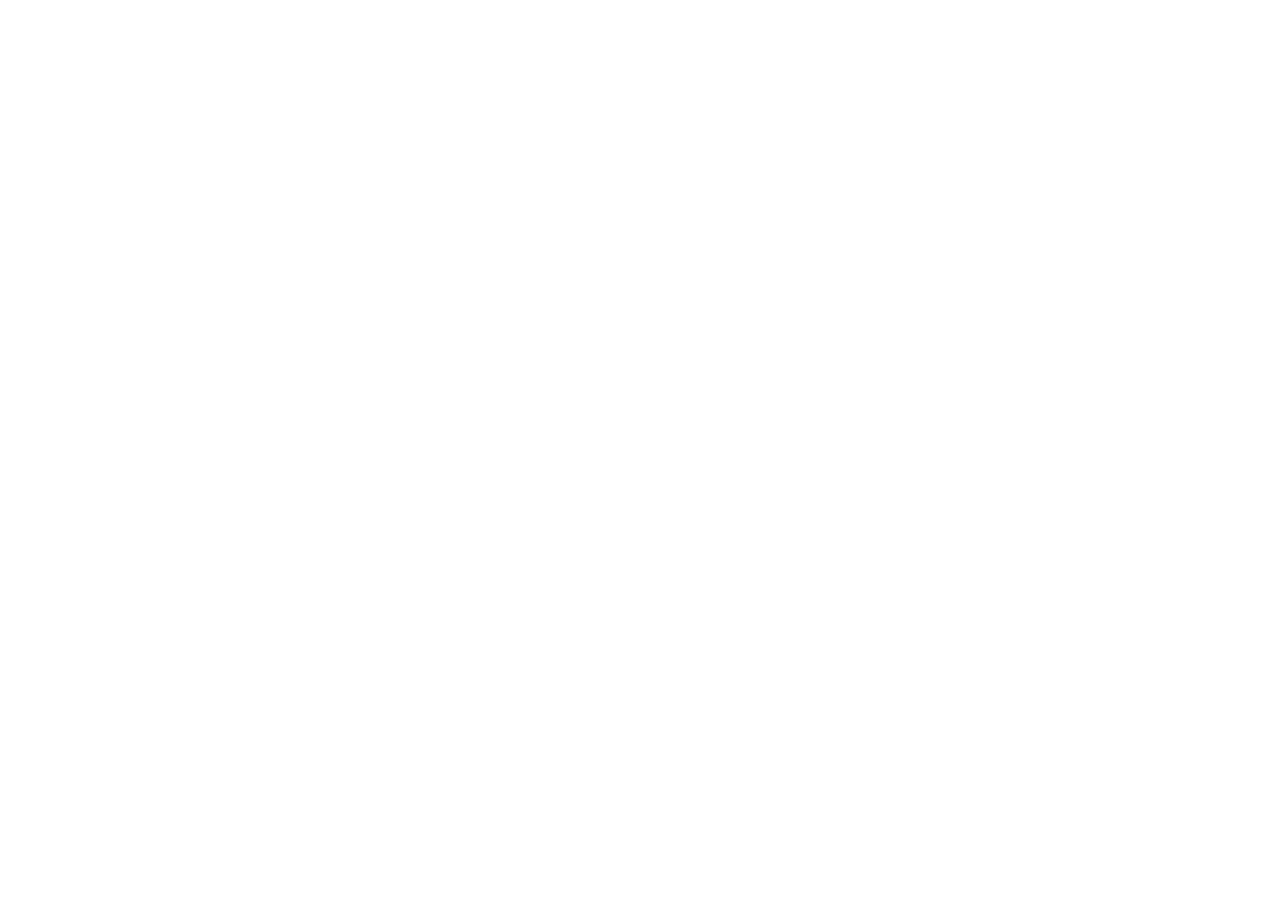
==== index.html @ 668df5cd "Created the initial file structure for the project." ====
<!DOCTYPE html>
<html lang="en">
<head>
    <meta charset="UTF-8">
    <meta name="viewport" content="width=device-width, initial-scale=1.0">
    <title>Document</title>
</head>
<body>
    
</body>
</html>
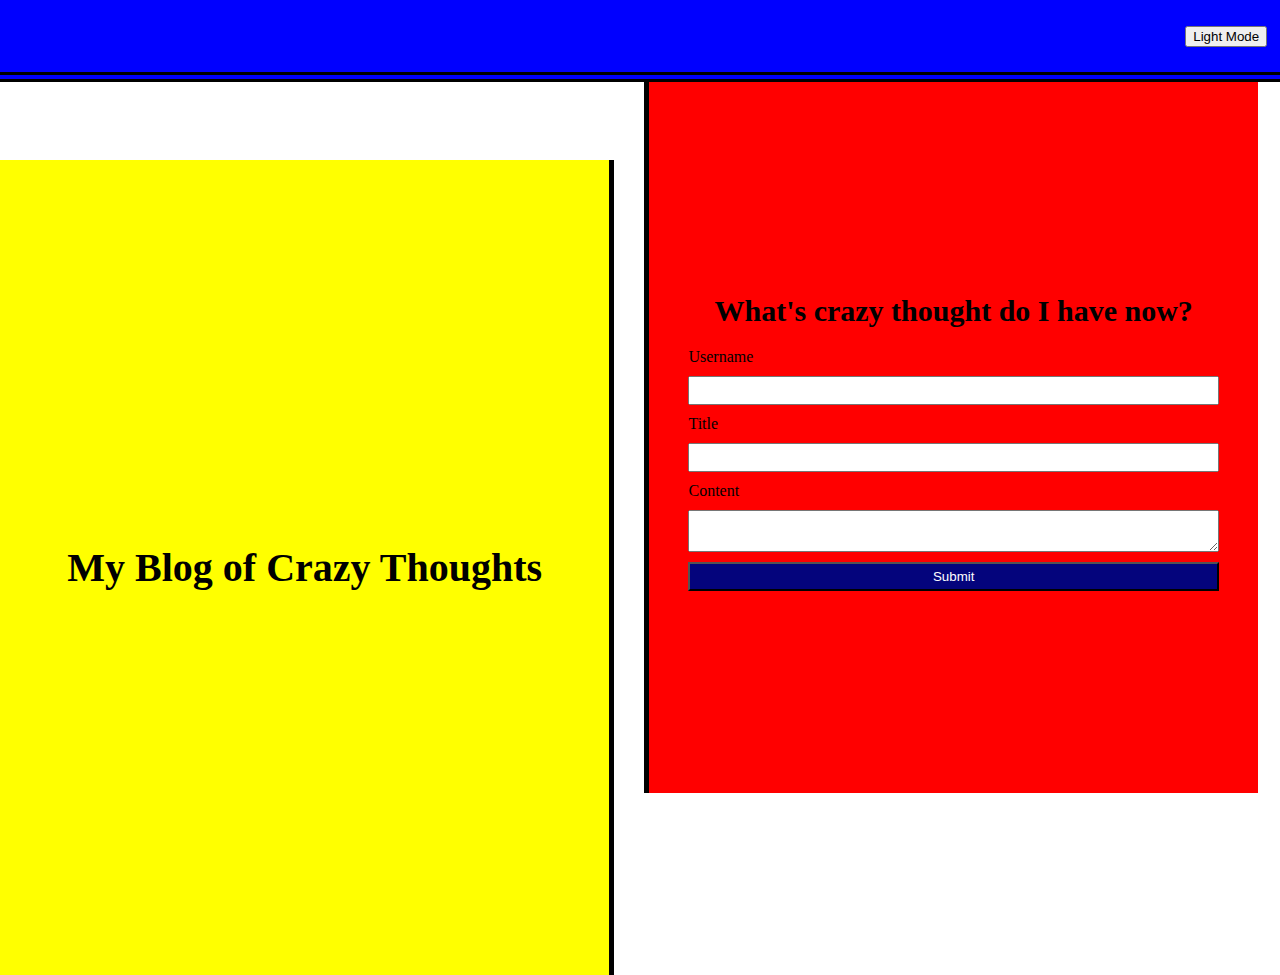
==== commit c3dfb396: "Created the general HTML and CSS layout for the form webpage." ====
--- a/index.html
+++ b/index.html
@@ -3,9 +3,30 @@
 <head>
     <meta charset="UTF-8">
     <meta name="viewport" content="width=device-width, initial-scale=1.0">
-    <title>Document</title>
+    <title>My Blog Homepage</title>
+    <link rel="stylesheet" href="./assets/css/form.css"/>
 </head>
 <body>
-    
+    <header>
+        <button>Light Mode</button>
+    </header>
+    <div id="container">
+        <aside>
+            <h1>My Blog of Crazy Thoughts</h1>
+        </aside>
+        <form>
+            <h2>What's crazy thought do I have now?</h2>
+            <div id="inner-form-div">
+                <label for="username">Username</Label>
+                <input id="username" for="username">
+                <label for="title">Title</label>
+                <input id="title" for="input">
+                <label for="content">Content</label>
+                <textarea id="content" for="content"></textarea>
+                <button id="submit">Submit</button>
+            </div>
+        </form>
+    </div>
+    <script src="./assets/js/form.js"></script>
 </body>
 </html>--- a/assets/css/form.css
+++ b/assets/css/form.css
@@ -0,0 +1,66 @@
+* {
+    box-sizing: border-box;
+    margin: 0;
+}
+    
+header {
+    text-align: right;
+    padding: 2% 1%;
+    border-bottom: 10px double black;
+    background-color: blue;
+}
+
+aside {
+    display: inline-block;
+    text-align: center;
+    border-right: 5px solid black;
+    margin-right: 1%;
+    width: 48%;
+    padding: 30% 10px;
+    background-color: yellow;
+}
+
+form {
+    display: inline-block;
+    text-align: center;
+    border-left: 5px solid black;
+    margin-left: 1%;
+    padding: 15% 10px;
+    width: 48%;
+    background-color: red;
+}
+
+h1 {
+    font-size: 40px;
+}
+
+h2 {
+    font-size: 30px;
+    margin: 20px 0px;
+}
+
+.container {
+    display: inline;
+}
+
+#inner-form-div {
+    display: block;
+    text-align: left;
+    padding: 0px 5%;
+    margin: auto;
+}
+
+#username,
+#title,
+#content,
+#submit {
+    width: 100%;
+    margin: 10px 0px;
+    padding: 5px;
+    display: block;
+}
+
+#submit {
+    background-color: rgb(4, 4, 124);
+    color: white;
+}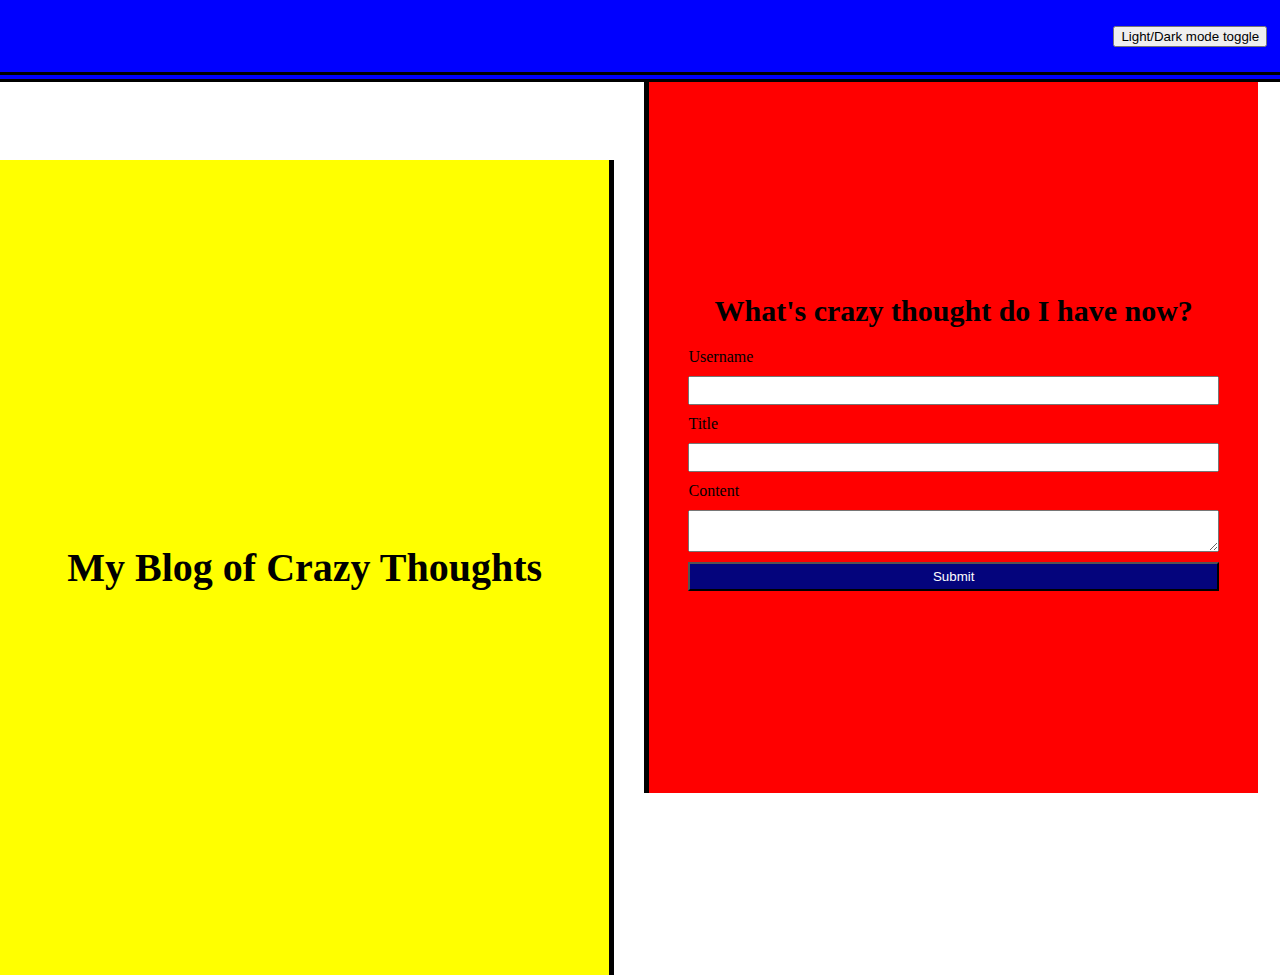
==== commit 96d0bf93: "Filled out the blog HTML and CSS files to create the basic layout for the blog site. Also filled out" ====
--- a/index.html
+++ b/index.html
@@ -3,12 +3,12 @@
 <head>
     <meta charset="UTF-8">
     <meta name="viewport" content="width=device-width, initial-scale=1.0">
-    <title>My Blog Homepage</title>
+    <title>Blog Homepage</title>
     <link rel="stylesheet" href="./assets/css/form.css"/>
 </head>
 <body>
     <header>
-        <button>Light Mode</button>
+        <button id="mode-toggle">Light/Dark mode toggle</button>
     </header>
     <div id="container">
         <aside>
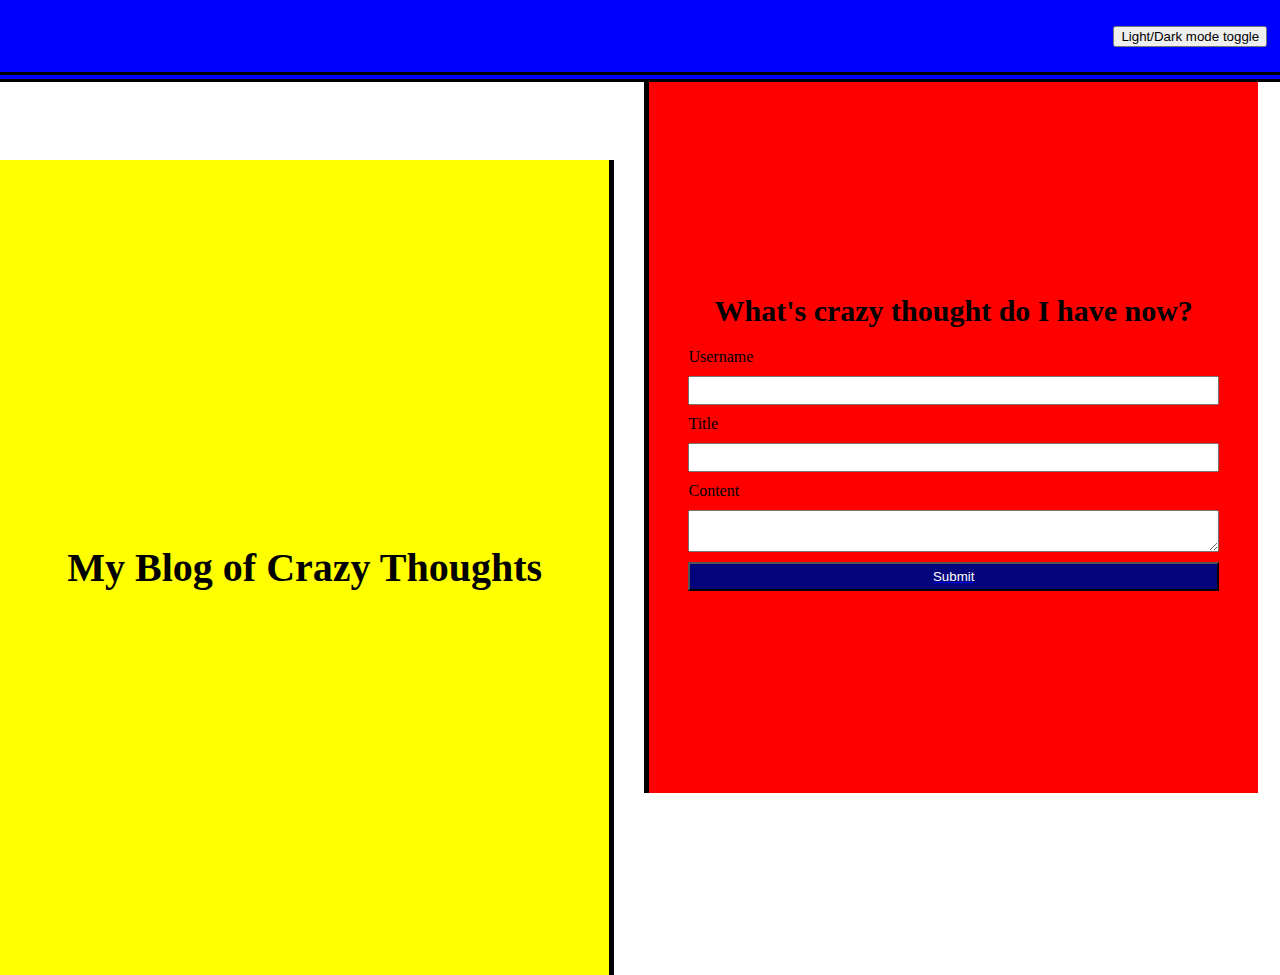
==== commit 31582ca0: "Added anchor tags to the buttons in index.html and blog.html so that you can switch between the two " ====
--- a/index.html
+++ b/index.html
@@ -23,7 +23,7 @@
                 <input id="title" for="input">
                 <label for="content">Content</label>
                 <textarea id="content" for="content"></textarea>
-                <button id="submit">Submit</button>
+                <a href="blog.html"><button id="submit">Submit</button></a>
             </div>
         </form>
     </div>
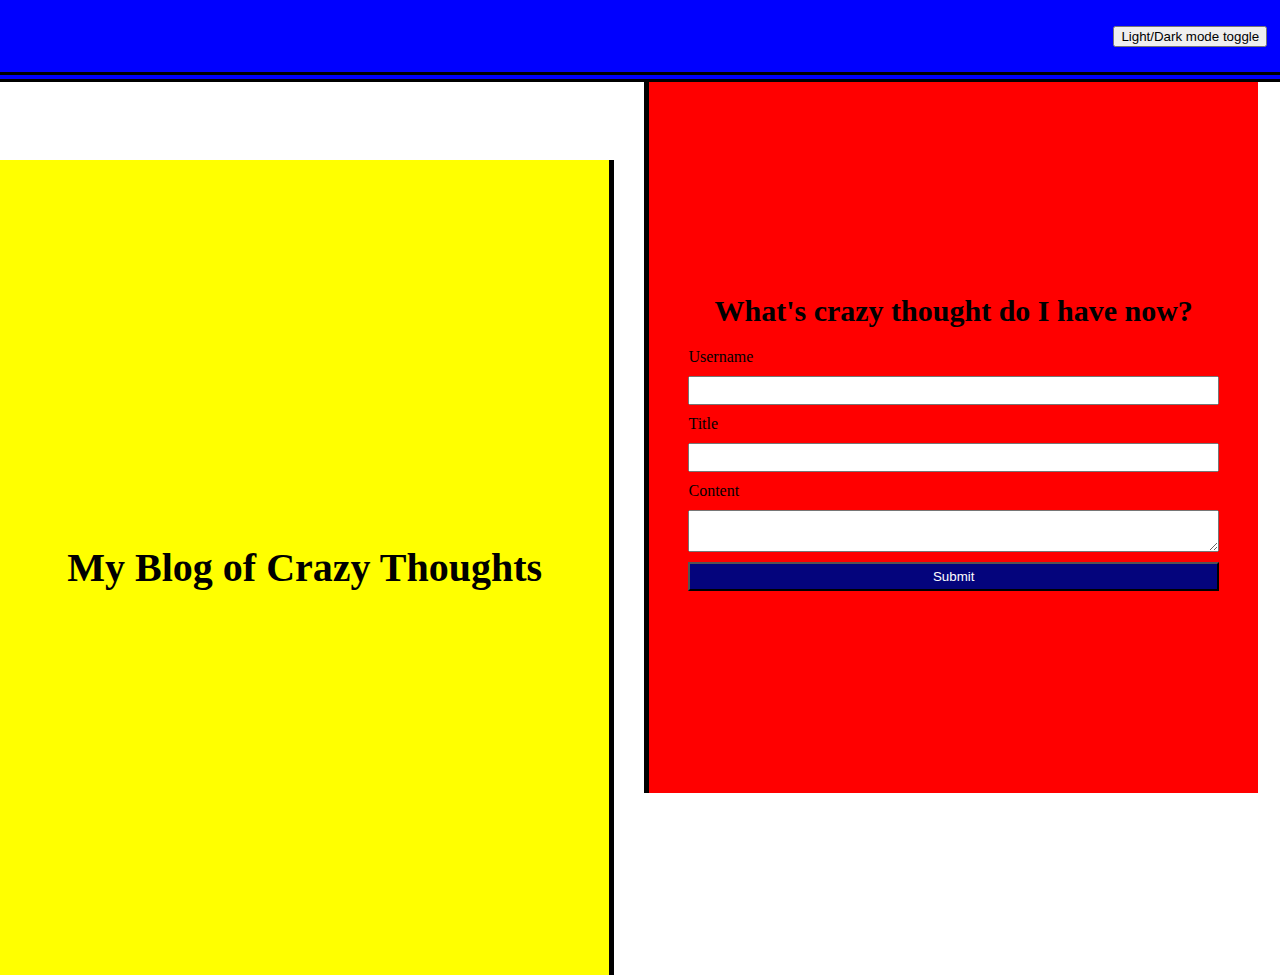
==== commit 05484b55: "Fixed the problem where the form page won't switch to the blog post page. Also fixed my blog javaScr" ====
--- a/index.html
+++ b/index.html
@@ -23,7 +23,7 @@
                 <input id="title" for="input">
                 <label for="content">Content</label>
                 <textarea id="content" for="content"></textarea>
-                <a href="blog.html"><button id="submit">Submit</button></a>
+                <button id="submit">Submit</button>
             </div>
         </form>
     </div>
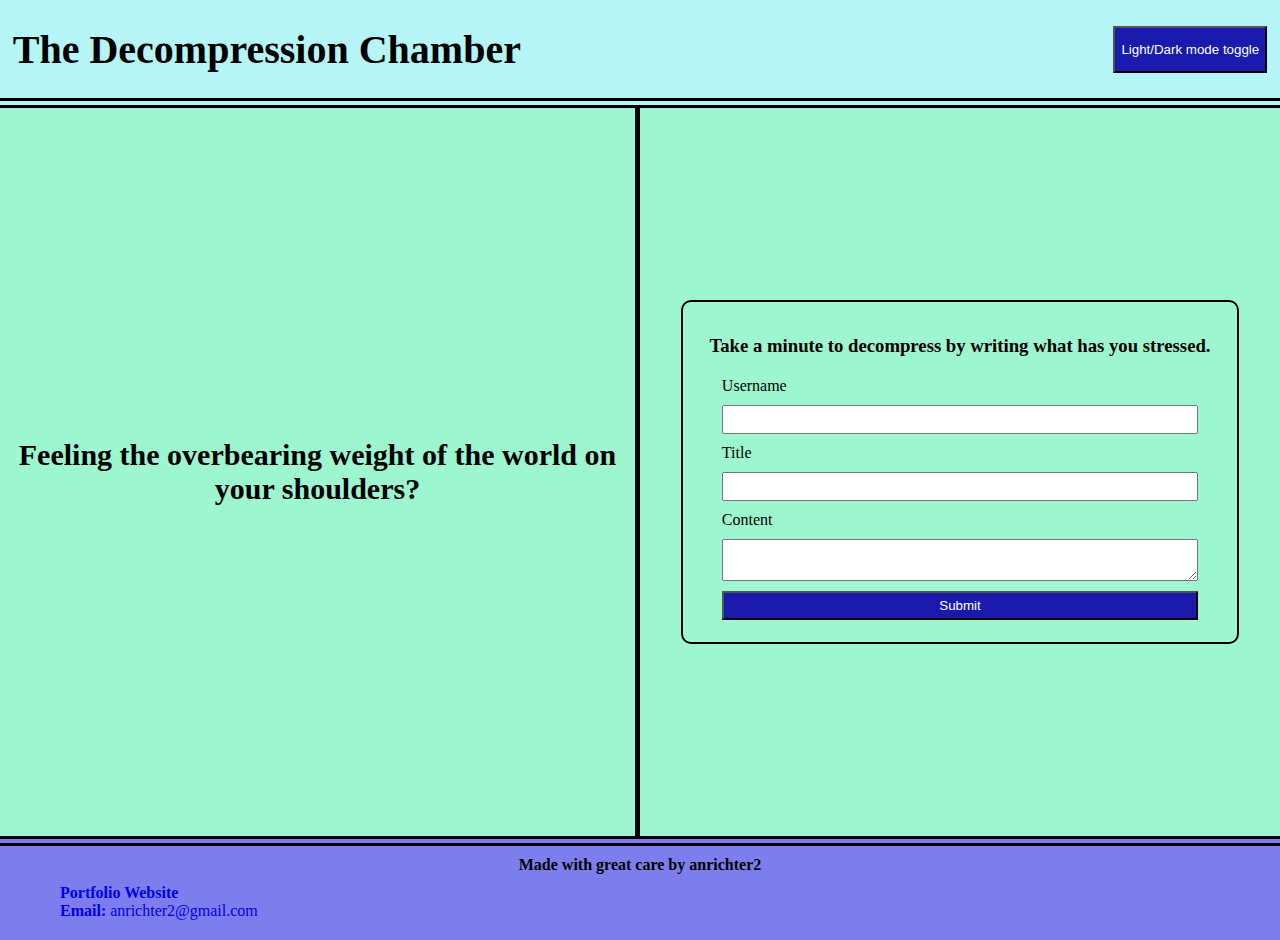
==== commit df715339: "Added footer to the homepage and altered the CSS and HTML of the homepage so that it is closer to th" ====
--- a/index.html
+++ b/index.html
@@ -3,30 +3,42 @@
 <head>
     <meta charset="UTF-8">
     <meta name="viewport" content="width=device-width, initial-scale=1.0">
-    <title>Blog Homepage</title>
+    <title>Decompression Chamber Homepage</title>
+    <link rel="stylesheet" href="./assets/css/styles.css">
     <link rel="stylesheet" href="./assets/css/form.css"/>
 </head>
 <body>
     <header>
+        <h1>The Decompression Chamber</h1>
         <button id="mode-toggle">Light/Dark mode toggle</button>
     </header>
     <div id="container">
         <aside>
-            <h1>My Blog of Crazy Thoughts</h1>
+            <h2>Feeling the overbearing weight of the world on your shoulders?</h1>
         </aside>
         <form>
-            <h2>What's crazy thought do I have now?</h2>
-            <div id="inner-form-div">
-                <label for="username">Username</Label>
-                <input id="username" for="username">
-                <label for="title">Title</label>
-                <input id="title" for="input">
-                <label for="content">Content</label>
-                <textarea id="content" for="content"></textarea>
-                <button id="submit">Submit</button>
+            <div id="outer-form-div">
+                <h3>Take a minute to decompress by writing what has you stressed.</h2>
+                <div id="inner-form-div">
+                    <label for="username">Username</Label>
+                    <input id="username" for="username">
+                    <label for="title">Title</label>
+                    <input id="title" for="input">
+                    <label for="content">Content</label>
+                    <textarea id="content" for="content"></textarea>
+                    <button id="submit" type="submit">Submit</button>
+                </div>
             </div>
         </form>
     </div>
+    <footer>
+        <h4>Made with great care by anrichter2</h4>
+        <ul>
+            <li><a href="https://anrichter2.github.io/my-portfolio/"><strong>Portfolio Website</strong></a></li>
+            <li><a href="mailto:anrichter2@gmail.com"><strong>Email:</strong> anrichter2@gmail.com</a></li>
+        </ul>
+    </footer>
+    <script src="./assets/js/logic.js"></script>
     <script src="./assets/js/form.js"></script>
 </body>
 </html>--- a/assets/css/form.css
+++ b/assets/css/form.css
@@ -4,30 +4,28 @@
 }
     
 header {
-    text-align: right;
+    display: flex;
+    justify-content: space-between;
     padding: 2% 1%;
     border-bottom: 10px double black;
-    background-color: blue;
+    background-color: rgb(181, 245, 245);
 }
 
 aside {
-    display: inline-block;
+    display: flex;
+    align-items: center;
+    justify-content: center;
     text-align: center;
     border-right: 5px solid black;
-    margin-right: 1%;
-    width: 48%;
-    padding: 30% 10px;
-    background-color: yellow;
+    width: 50%;
+    padding: 20% 10px;
 }
 
 form {
     display: inline-block;
     text-align: center;
-    border-left: 5px solid black;
-    margin-left: 1%;
     padding: 15% 10px;
-    width: 48%;
-    background-color: red;
+    width: 50%;
 }
 
 h1 {
@@ -39,8 +37,42 @@
     margin: 20px 0px;
 }
 
-.container {
-    display: inline;
+h3 {
+    margin: 20px 0;
+}
+
+h4 {
+    text-align: center;
+    margin: 0 0 10px 0;
+}
+
+footer {
+    padding: 10px;
+    border-top: 10px double black;
+    background-color: rgb(125, 125, 237);
+}
+
+footer ul {
+    list-style-type: none;
+    margin: 10px;
+}
+
+footer ul a {
+    text-decoration: none;
+}
+
+#container {
+    display: flex;
+    flex-wrap: wrap;
+    height: 100%;
+    background-color: rgb(157, 246, 207);
+}
+
+#outer-form-div {
+    margin: 0 5%;
+    padding: 2%;
+    border-radius: 10px;
+    border: 2px solid black;
 }
 
 #inner-form-div {
@@ -60,7 +92,9 @@
     display: block;
 }
 
+#mode-toggle,
 #submit {
-    background-color: rgb(4, 4, 124);
+    background-color: rgb(26, 26, 173);
     color: white;
+    cursor: pointer;
 }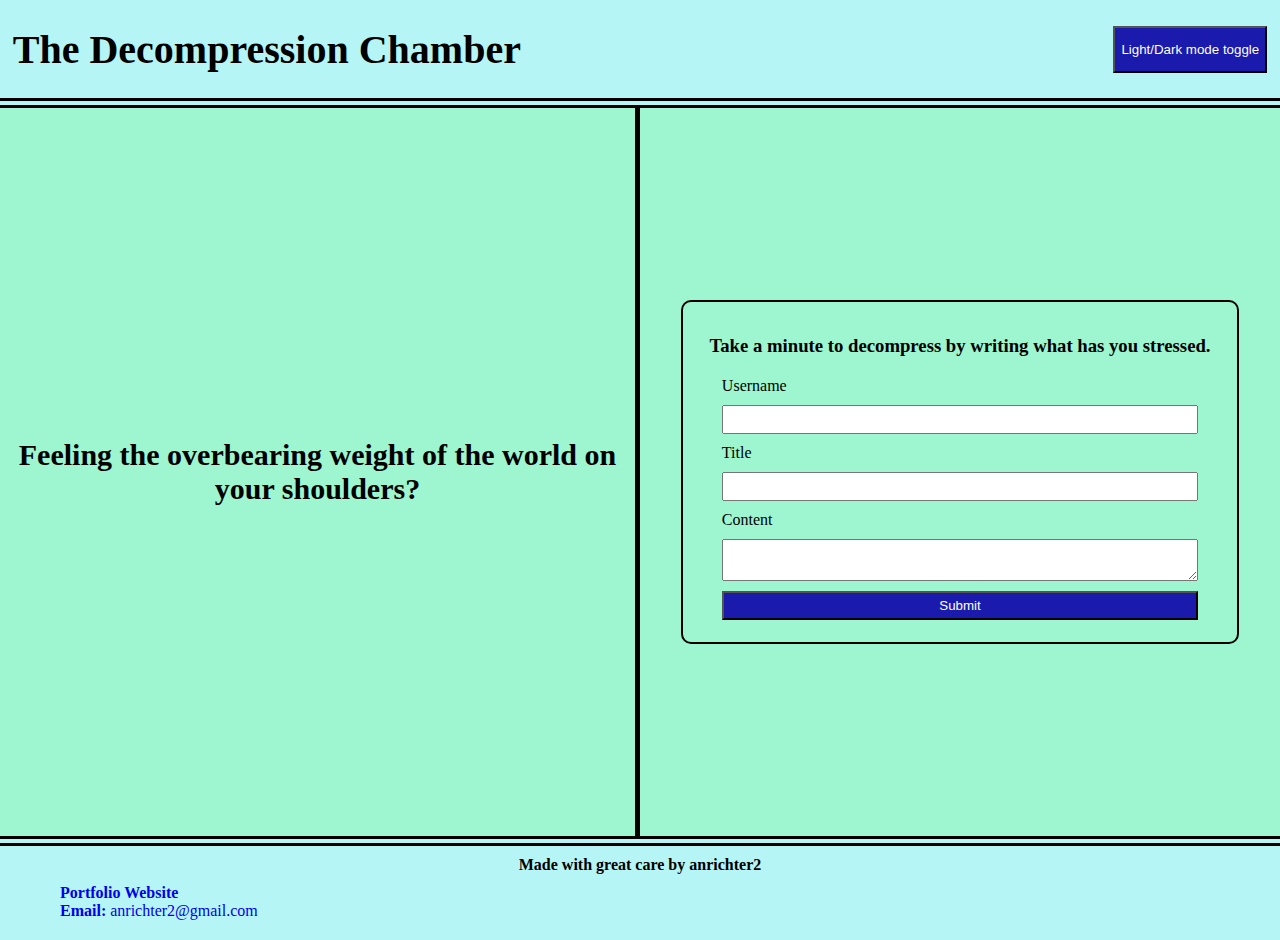
==== commit 36ab6d02: "Got the light/dark mode working on the blog homepage. Moved the javascript code for controlling the " ====
--- a/index.html
+++ b/index.html
@@ -8,11 +8,11 @@
     <link rel="stylesheet" href="./assets/css/form.css"/>
 </head>
 <body>
-    <header>
+    <header class="header soft-light">
         <h1>The Decompression Chamber</h1>
         <button id="mode-toggle">Light/Dark mode toggle</button>
     </header>
-    <div id="container">
+    <div class="container hard-light">
         <aside>
             <h2>Feeling the overbearing weight of the world on your shoulders?</h1>
         </aside>
@@ -31,7 +31,7 @@
             </div>
         </form>
     </div>
-    <footer>
+    <footer class="footer soft-light">
         <h4>Made with great care by anrichter2</h4>
         <ul>
             <li><a href="https://anrichter2.github.io/my-portfolio/"><strong>Portfolio Website</strong></a></li>
--- a/assets/css/styles.css
+++ b/assets/css/styles.css
@@ -0,0 +1,24 @@
+:root {
+    --soft-light: rgb(181, 245, 245);
+    --hard-light: rgb(157, 246, 207);
+}
+
+.soft-light {
+    background-color: var(--soft-light);
+    color: black;
+}
+
+.hard-light {
+    background-color: var(--hard-light);
+    color: black;
+}
+
+.soft-dark {
+    background-color: gray;
+    color: white;
+}
+
+.hard-dark {
+    background-color: black;
+    color: white;
+}--- a/assets/css/form.css
+++ b/assets/css/form.css
@@ -49,7 +49,6 @@
 footer {
     padding: 10px;
     border-top: 10px double black;
-    background-color: rgb(125, 125, 237);
 }
 
 footer ul {
@@ -61,11 +60,10 @@
     text-decoration: none;
 }
 
-#container {
+.container {
     display: flex;
     flex-wrap: wrap;
     height: 100%;
-    background-color: rgb(157, 246, 207);
 }
 
 #outer-form-div {
